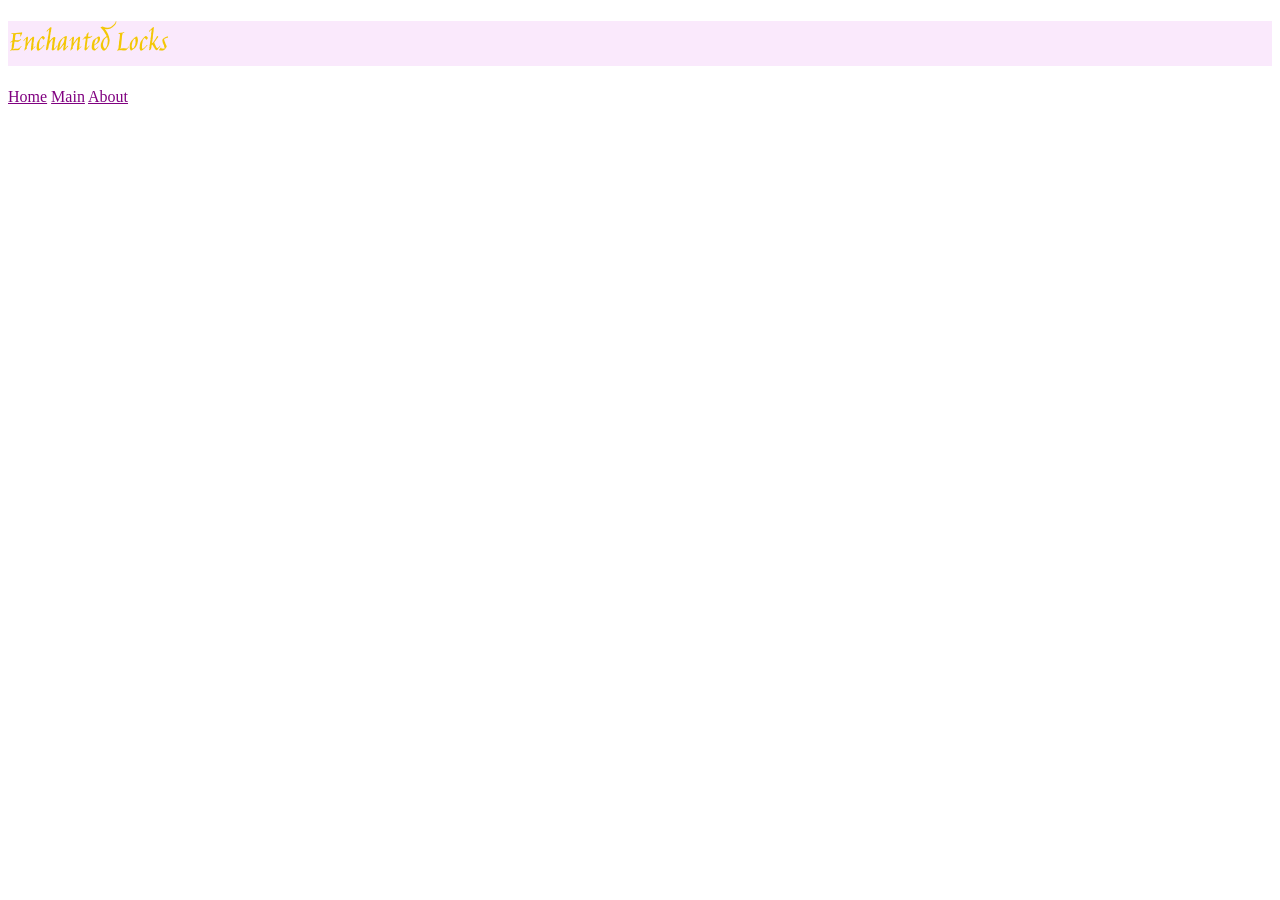
==== index.html @ 6754a0ef "Rename Website1.html to index.html" ====
<!DOCTYPE html>
<html>

<head>
<link rel="stylesheet" href="style.css">
</head>

<head>
<link rel="stylesheet" href="https://fonts.googleapis.com/css2?family=Jim+Nightshade">
</head>

<head>
    <h1>Enchanted Locks</h1>
</head>

<body>
<nav>
    <a href="Website1.html">Home</a>
    <a href="Main.html">Main</a>
    <a href="About.html">About</a>
</nav>
</body>
</html>
---- style.css ----
h1 {
  font-family: "Jim Nightshade", cursive;
  font-weight: lighter;
  color: rgb(243, 199, 5);
  background-color:rgba(245, 210, 249, 0.486);
}

h2 {
  font-family:Papyrus, fantasy;
  color: rgb(98, 7, 151);
  background-color:rgba(253, 252, 208, 0.904);
}

a:link{
  color: purple;
}

a:hover{
  color: rgb(255, 241, 88);
}

img {
    width: 300px;
    height: auto;
}
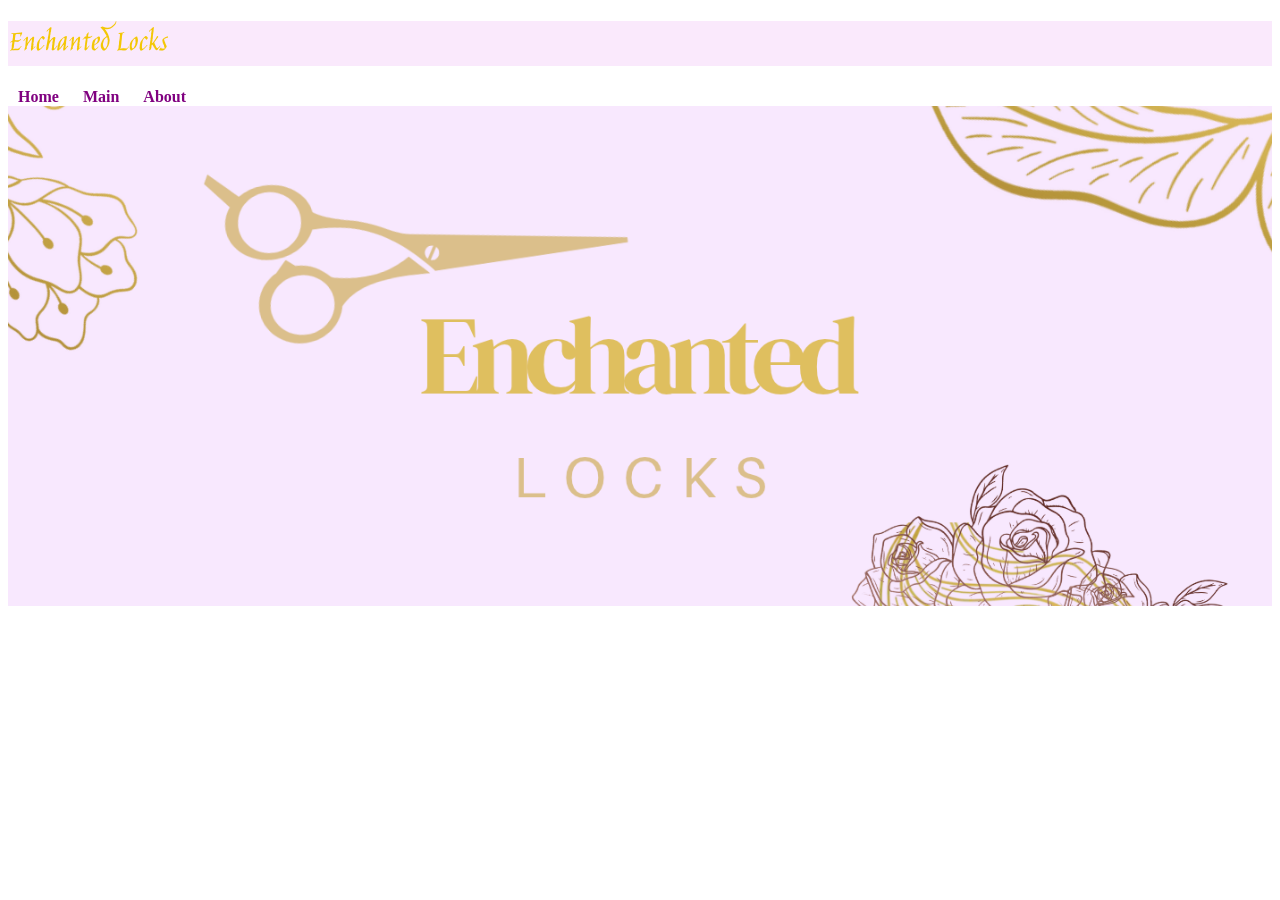
==== commit f6620a83: "added background for home page and changed the size of h1" ====
--- a/index.html
+++ b/index.html
@@ -15,9 +15,14 @@
 
 <body>
 <nav>
-    <a href="Website1.html">Home</a>
+    <a href="index.html">Home</a>
     <a href="Main.html">Main</a>
     <a href="About.html">About</a>
 </nav>
+
+<img src="Background_img.png" 
+     alt="Background" 
+     class="homeimage">
+
 </body>
 </html>
--- a/style.css
+++ b/style.css
@@ -9,6 +9,13 @@
   font-family:Papyrus, fantasy;
   color: rgb(98, 7, 151);
   background-color:rgba(253, 252, 208, 0.904);
+  width: 80%;
+  height: 40px;
+  padding: 15px;
+  margin: 20px auto;
+  border: 3px solid purple;
+  text-align: center;
+  border-radius: 10px
 }
 
 a:link{
@@ -22,4 +29,16 @@
 img {
     width: 300px;
     height: auto;
+}
+
+nav a {
+    padding: 10px;
+    text-decoration: none;
+    font-weight: bold;
+  }
+
+.homeimage {
+    width: 100%;
+    height: 500px;
+    object-fit: cover;
 }
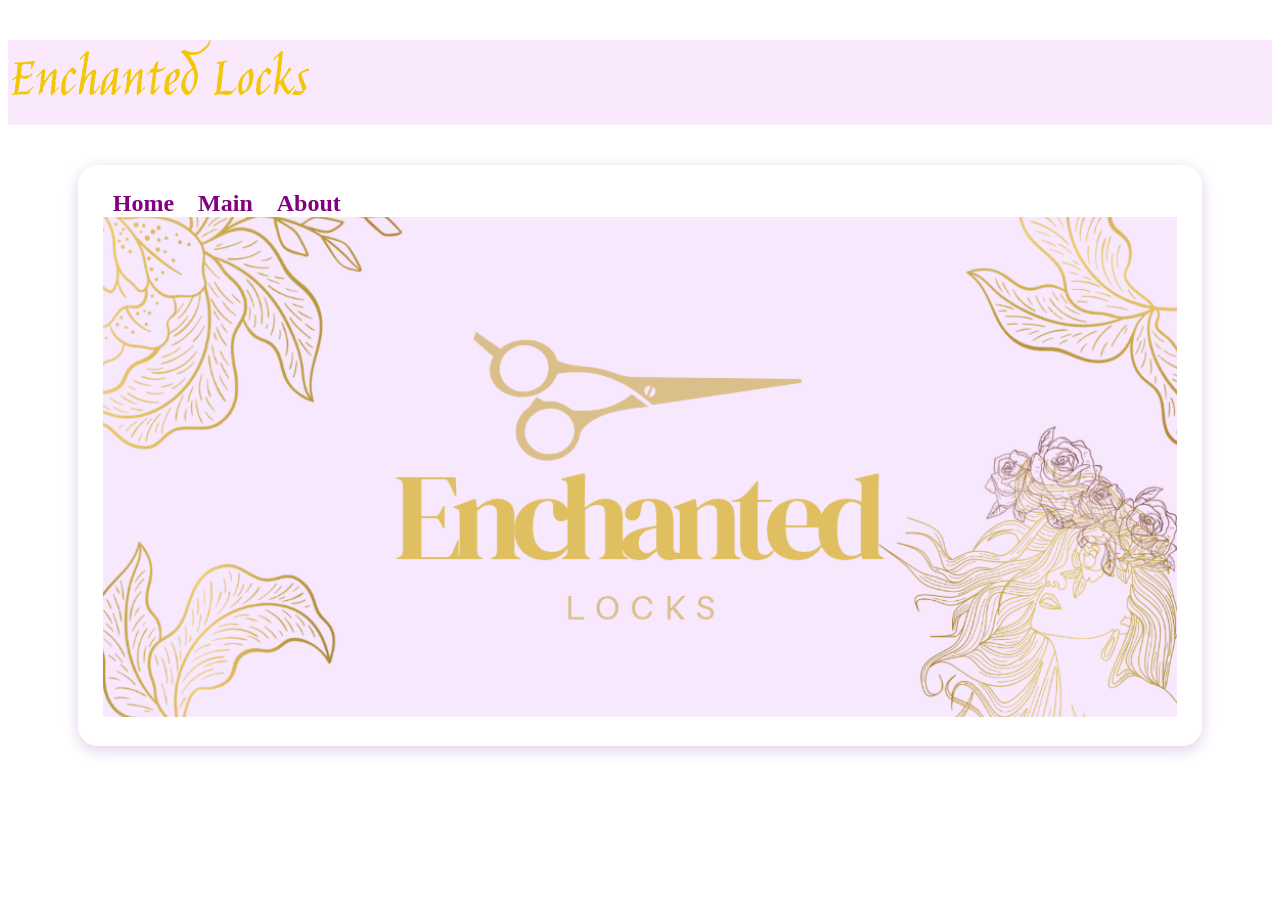
==== commit e78951e4: "Fixed layout, font size, paragraph spacing" ====
--- a/index.html
+++ b/index.html
@@ -14,15 +14,18 @@
 </head>
 
 <body>
+    <div class="container">
 <nav>
     <a href="index.html">Home</a>
     <a href="Main.html">Main</a>
     <a href="About.html">About</a>
 </nav>
 
-<img src="Background_img.png" 
+<img src="Web_dev_background.png" 
      alt="Background" 
      class="homeimage">
+     
+    </div>
 
 </body>
 </html>
--- a/style.css
+++ b/style.css
@@ -1,12 +1,14 @@
 h1 {
   font-family: "Jim Nightshade", cursive;
   font-weight: lighter;
+  font-size: 60px;
   color: rgb(243, 199, 5);
   background-color:rgba(245, 210, 249, 0.486);
 }
 
 h2 {
   font-family:Papyrus, fantasy;
+  font-size: 32px;
   color: rgb(98, 7, 151);
   background-color:rgba(253, 252, 208, 0.904);
   width: 80%;
@@ -16,6 +18,12 @@
   border: 3px solid purple;
   text-align: center;
   border-radius: 10px
+}
+
+p {
+    font-size: 24px;
+    line-height: 1.8;
+    margin: 20px;
 }
 
 a:link{
@@ -32,6 +40,7 @@
 }
 
 nav a {
+    font-size: 24px;
     padding: 10px;
     text-decoration: none;
     font-weight: bold;
@@ -41,4 +50,27 @@
     width: 100%;
     height: 500px;
     object-fit: cover;
-}+}
+
+.container {
+    width: 85%;
+    max-width: 1100px;
+    margin: 30px auto;
+    padding: 25px;
+    background-color: rgba(255, 255, 255, 0.75);
+    border-radius: 20px;
+    box-shadow: 0 4px 15px rgba(98, 7, 151, 0.2);
+}
+
+.section {
+    width: 85%;
+    margin: 30px auto;
+    padding: 20px;
+    background-color: rgba(245, 210, 249, 0.3);
+    border-radius: 15px;
+    text-align: center;
+}
+
+ul {
+    line-height: 2;
+}
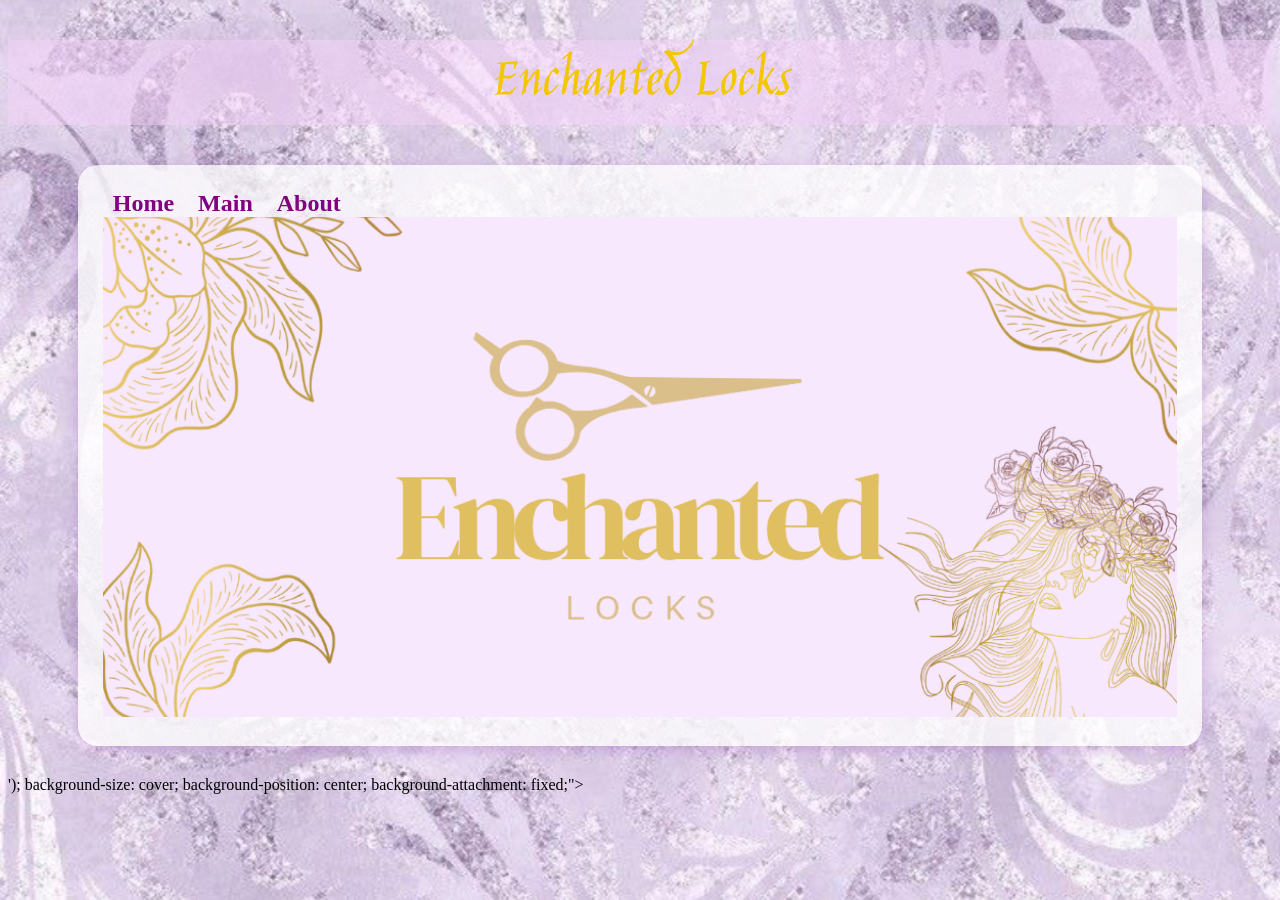
==== commit d107b1a8: "changed some images" ====
--- a/index.html
+++ b/index.html
@@ -10,7 +10,7 @@
 </head>
 
 <head>
-    <h1>Enchanted Locks</h1>
+    <h1 align="center">Enchanted Locks</h1>
 </head>
 
 <body>
@@ -28,4 +28,15 @@
     </div>
 
 </body>
+
+<body style="background-image: url('Background.jpg');
+             background-size: cover;
+             background-position: center;
+             background-attachment: fixed;">
+');
+             background-size: cover;
+             background-position: center;
+             background-attachment: fixed;">
+
+
 </html>
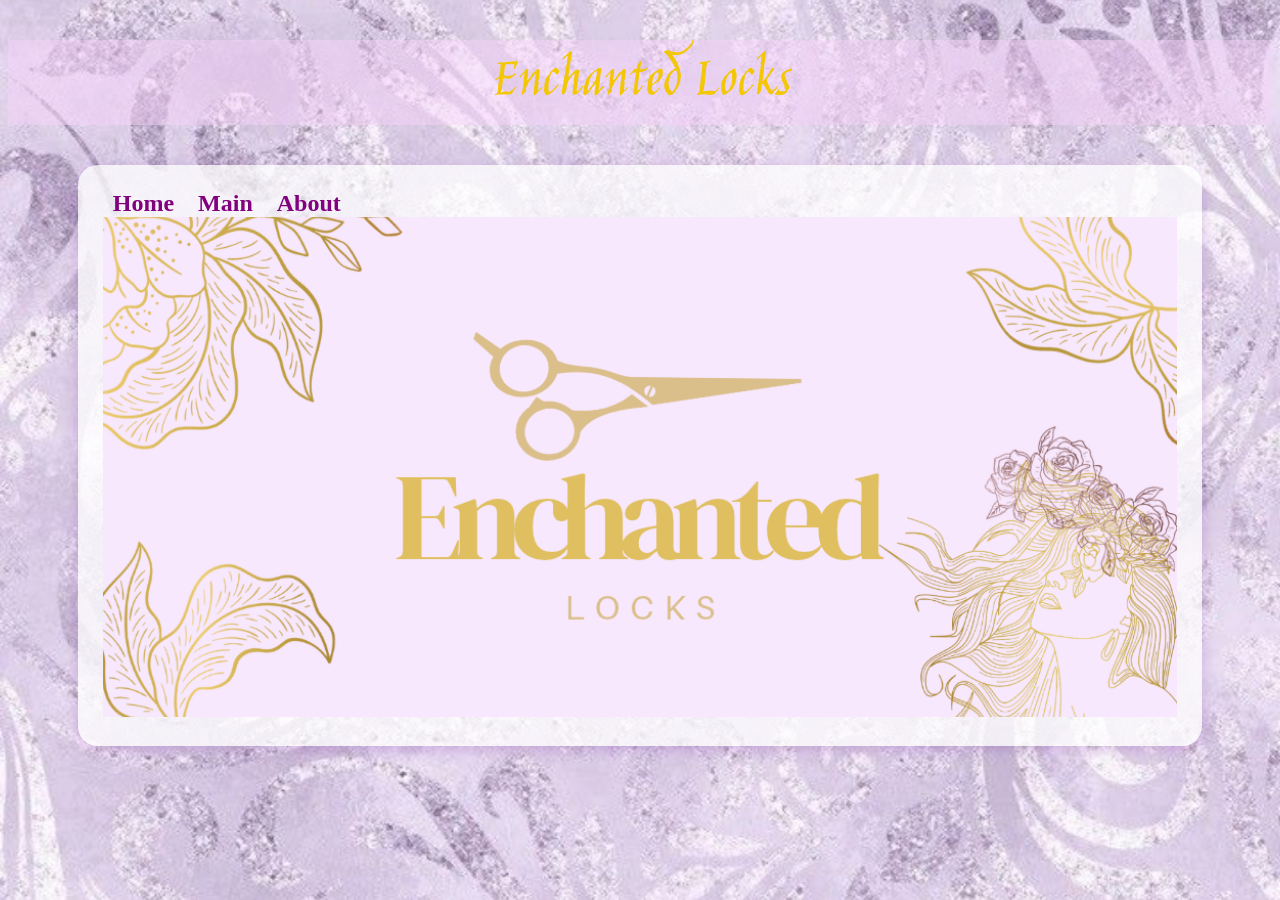
==== commit 9cbf1574: "fixed the image" ====
--- a/index.html
+++ b/index.html
@@ -33,10 +33,6 @@
              background-size: cover;
              background-position: center;
              background-attachment: fixed;">
-');
-             background-size: cover;
-             background-position: center;
-             background-attachment: fixed;">
 
 
 </html>
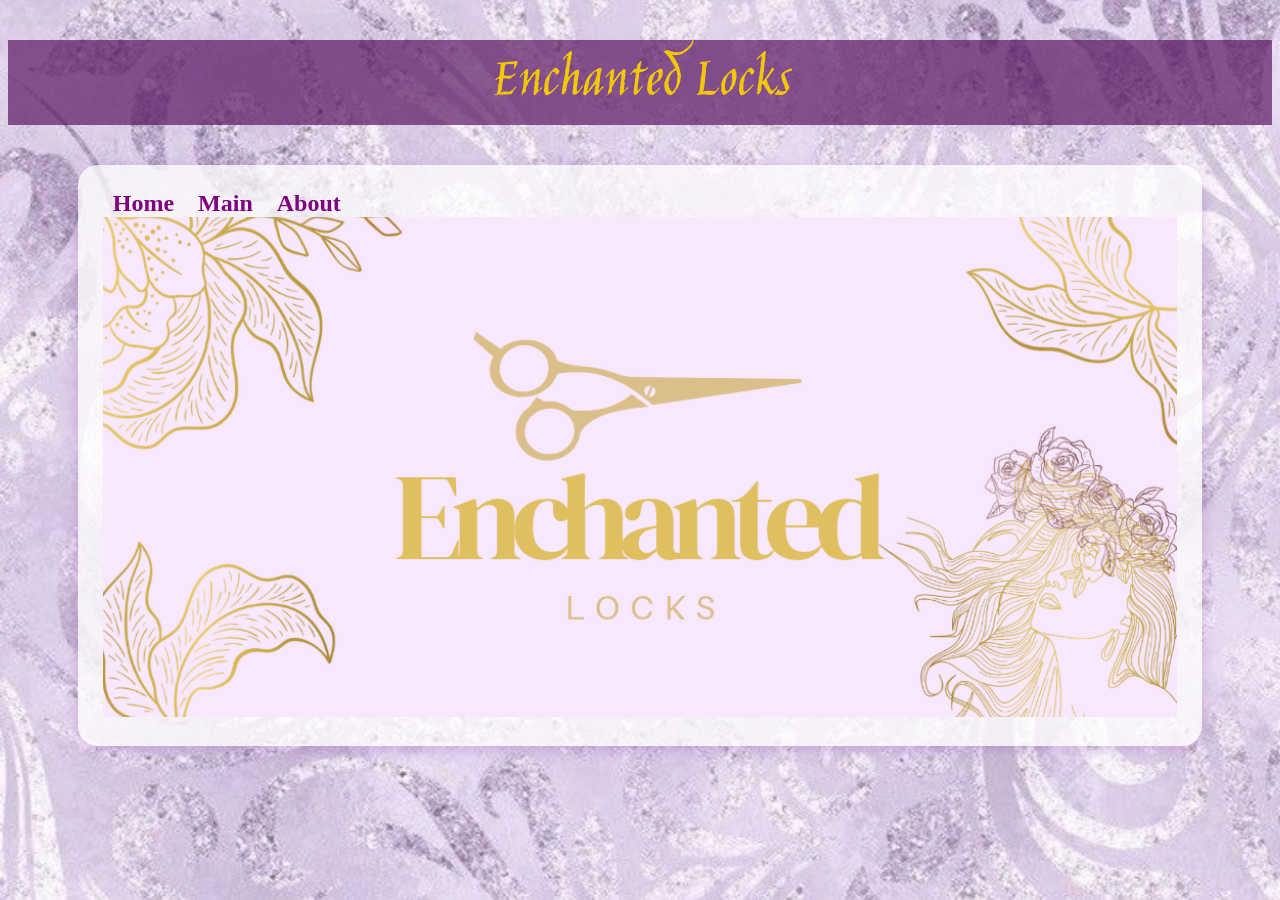
==== commit 10837092: "Making it more accesible" ====
--- a/index.html
+++ b/index.html
@@ -1,20 +1,22 @@
 <!DOCTYPE html>
-<html>
+<html lang="en">
 
 <head>
-<link rel="stylesheet" href="style.css">
+    <link rel="stylesheet" href="style.css">
+    <link rel="stylesheet" href="https://fonts.googleapis.com/css2?family=Jim+Nightshade">
 </head>
 
-<head>
-<link rel="stylesheet" href="https://fonts.googleapis.com/css2?family=Jim+Nightshade">
-</head>
+<title>Enchanted Locks</title>
 
-<head>
+<body style="background-image: url('Background.jpg');
+             background-size: cover;
+             background-position: center;
+             background-attachment: fixed;">
+
     <h1 align="center">Enchanted Locks</h1>
-</head>
 
-<body>
-    <div class="container">
+<div class="container">
+<main>
 <nav>
     <a href="index.html">Home</a>
     <a href="Main.html">Main</a>
@@ -24,15 +26,8 @@
 <img src="Web_dev_background.png" 
      alt="Background" 
      class="homeimage">
-     
-    </div>
+</main>
+</div>
 
 </body>
-
-<body style="background-image: url('Background.jpg');
-             background-size: cover;
-             background-position: center;
-             background-attachment: fixed;">
-
-
-</html>
+</html>
--- a/style.css
+++ b/style.css
@@ -3,7 +3,7 @@
   font-weight: lighter;
   font-size: 60px;
   color: rgb(243, 199, 5);
-  background-color:rgba(245, 210, 249, 0.486);
+  background-color:rgba(88, 20, 96, 0.687);
 }
 
 h2 {
@@ -12,7 +12,6 @@
   color: rgb(98, 7, 151);
   background-color:rgba(253, 252, 208, 0.904);
   width: 80%;
-  height: 40px;
   padding: 15px;
   margin: 20px auto;
   border: 3px solid purple;
